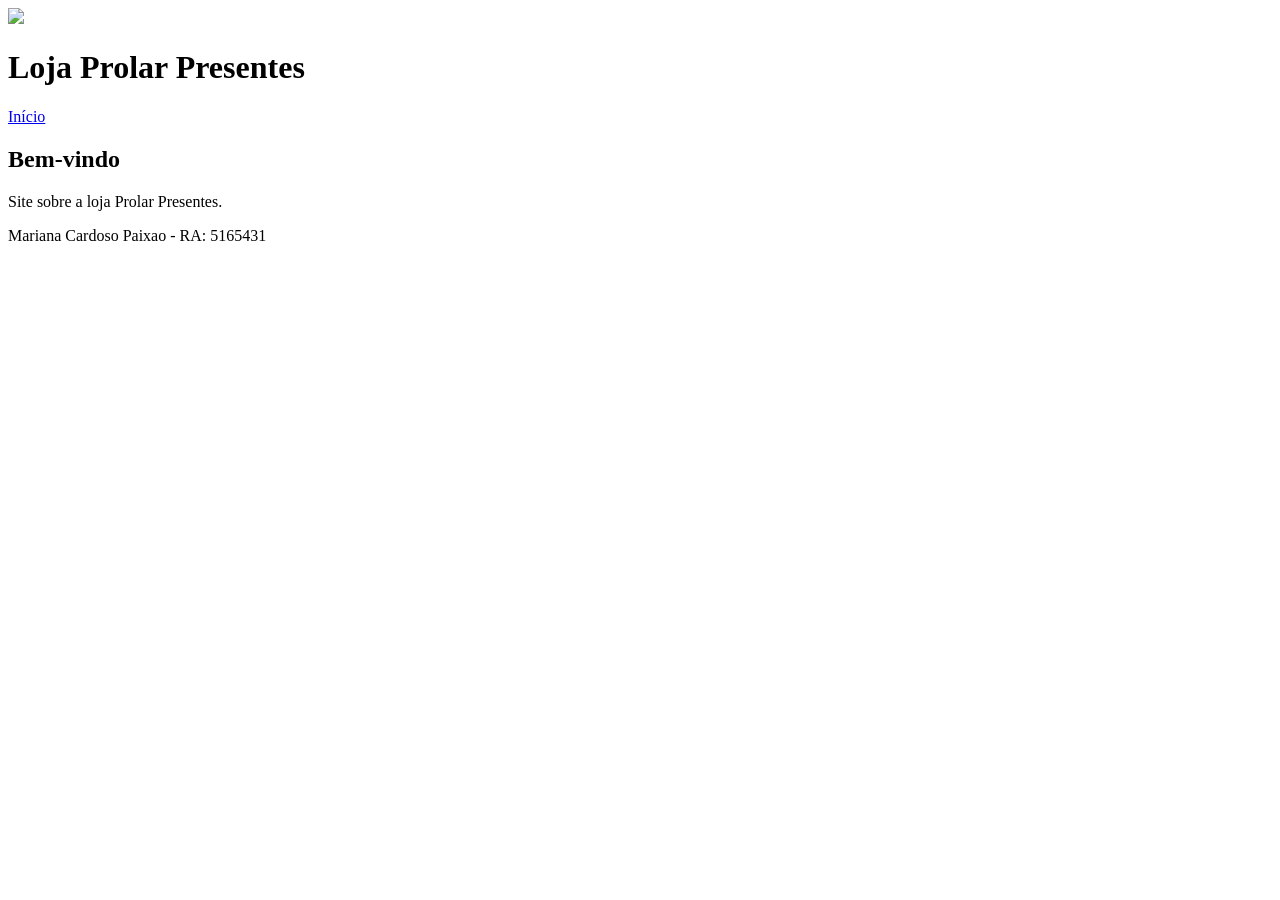
==== index.html @ 97eac105 "Add Google site verification meta tag to index.html" ====
<!DOCTYPE html>
<html lang="pt-br">
<head>
<meta charset="UTF-8">
<title>index.html</title>
<link rel="stylesheet" href="css/style.css">
</head>
<meta name="google-site-verification" content="00tOnoSLAkkhbewC1WwpzKl9hF_JZwnR1vhYEHCTSwk" />
<body>
<header>
 <img src="c:\Users\Dell\Downloads\simbolo_uniube.png" class="banner">
<h1>Loja Prolar Presentes</h1>
<nav>
<a href="index.html">Início</a>
</nav>
</header>
<main>
<h2>Bem-vindo</h2>
<p>Site sobre a loja Prolar Presentes.</p>
</main>
<footer>
<p>Mariana Cardoso Paixao - RA: 5165431</p>
</footer>
</body>
</html>
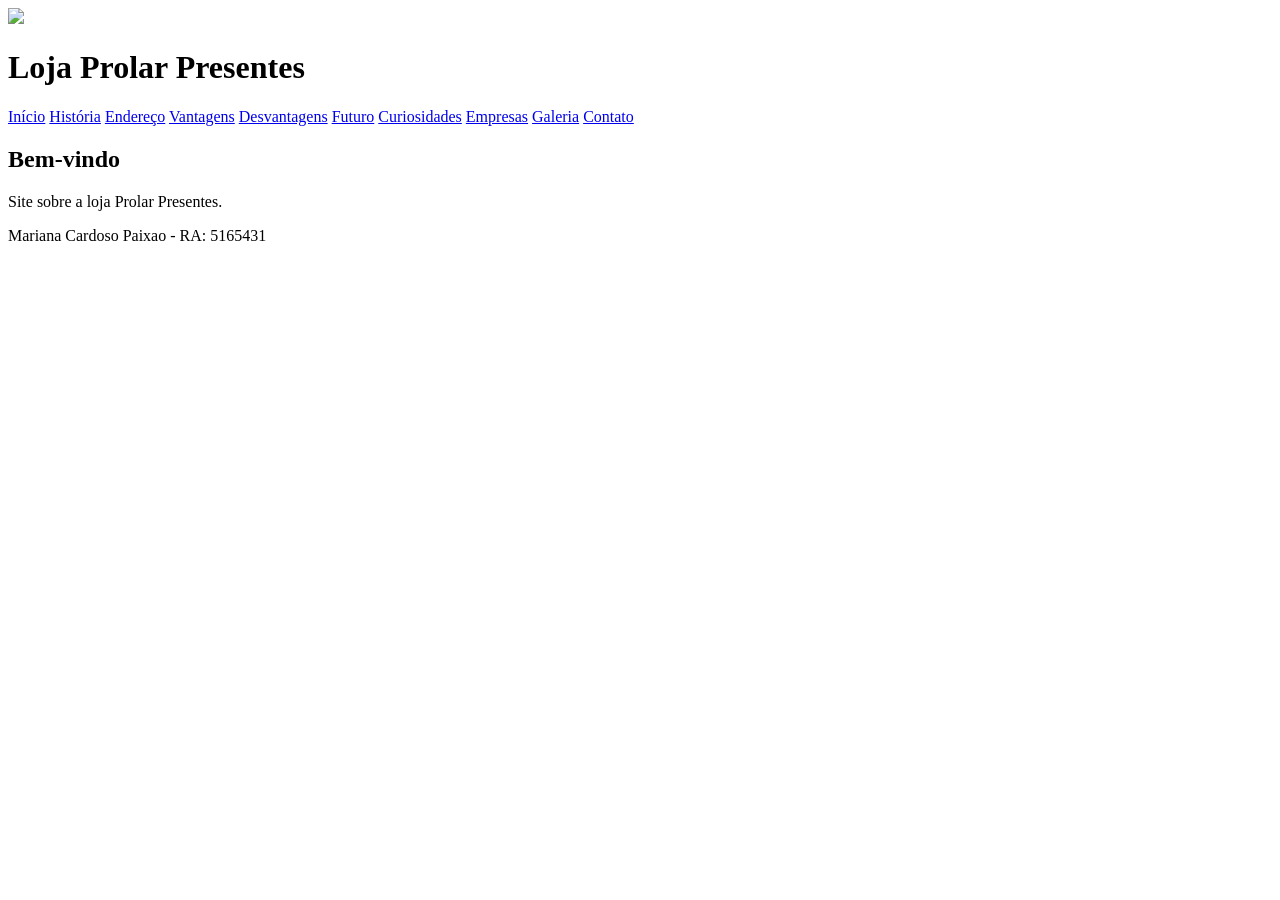
==== commit aa33eb04: "Update index.html" ====
--- a/index.html
+++ b/index.html
@@ -5,13 +5,21 @@
 <title>index.html</title>
 <link rel="stylesheet" href="css/style.css">
 </head>
-<meta name="google-site-verification" content="00tOnoSLAkkhbewC1WwpzKl9hF_JZwnR1vhYEHCTSwk" />
 <body>
 <header>
  <img src="c:\Users\Dell\Downloads\simbolo_uniube.png" class="banner">
 <h1>Loja Prolar Presentes</h1>
 <nav>
 <a href="index.html">Início</a>
+<a href="historia.html">História</a>
+<a href="localizacao.html">Endereço</a>
+<a href="vantagens.html">Vantagens</a>
+<a href="desvantagens.html">Desvantagens</a>
+<a href="futuro.html">Futuro</a>
+<a href="curiosidades.html">Curiosidades</a>
+<a href="empresas.html">Empresas</a>
+<a href="galeria.html">Galeria</a>
+<a href="contato.html">Contato</a>
 </nav>
 </header>
 <main>
